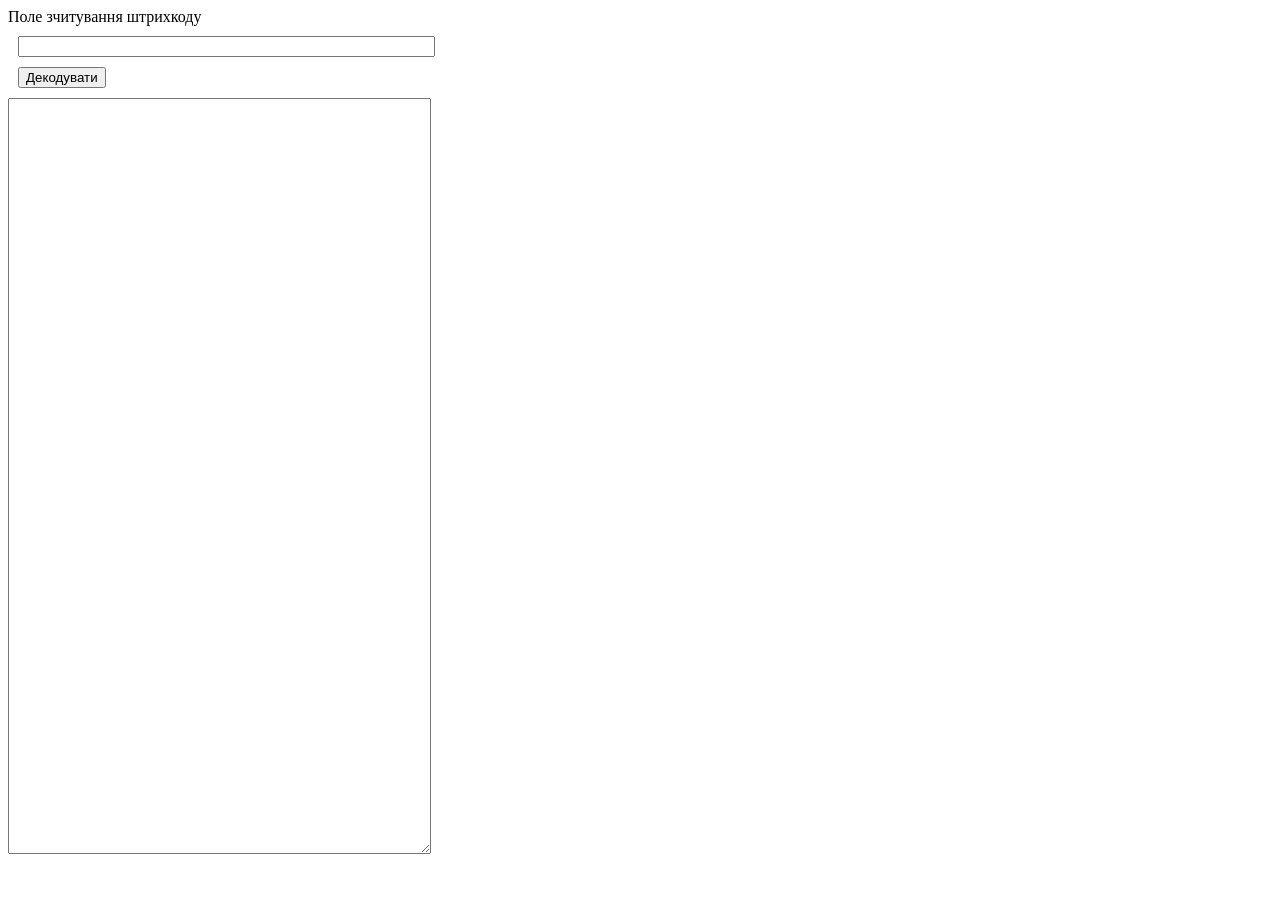
==== encodero.html @ 74f1d8ad "Added new html-file for input barcode reader" ====
<html>
  <body>
    <label for="ti">Поле зчитування штрихкоду</label>
    <input type="text" style="display: block; margin: 10px" id="ti" size="50" />
    <button style="display: block; margin: 10px" id="bd">Декодувати</button>
    <textarea id="ta" rows="50" cols="50"></textarea>
  </body>
  <script>
    function decode() {
      const ta = document.getElementById("ta");
      let v = ta.value.replaceAll("[CR:]", "\r\n");

      let p1 = v.indexOf("[B64:");
      while (p1 !== -1) {
        const p2 = v.indexOf("]", p1);
        let b64b = v.substring(p1, p2 + 1);
        let b64 = b64b.slice(5, -1);

        const binaryString = atob(b64);
        const bytes = new Uint8Array(binaryString.length);
        for (let i = 0; i < binaryString.length; i++) {
          bytes[i] = binaryString.charCodeAt(i);
        }
        const decodedStr = new TextDecoder().decode(bytes);

        console.log(decodedStr);

        v = v.replace(b64b, decodedStr);
        p1 = v.indexOf("[B64:");
        //console.log(v);
        break;
      }

      ta.value = v;
    }

    function read() {
      const ti = document.getElementById("ti");
      if (!ti.value) return;

      const ta = document.getElementById("ta");
      ta.value += ti.value;
      ti.value = "";
    }

    document.getElementById("bd").addEventListener("click", decode);

    setInterval(read, 1000);
  </script>
</html>
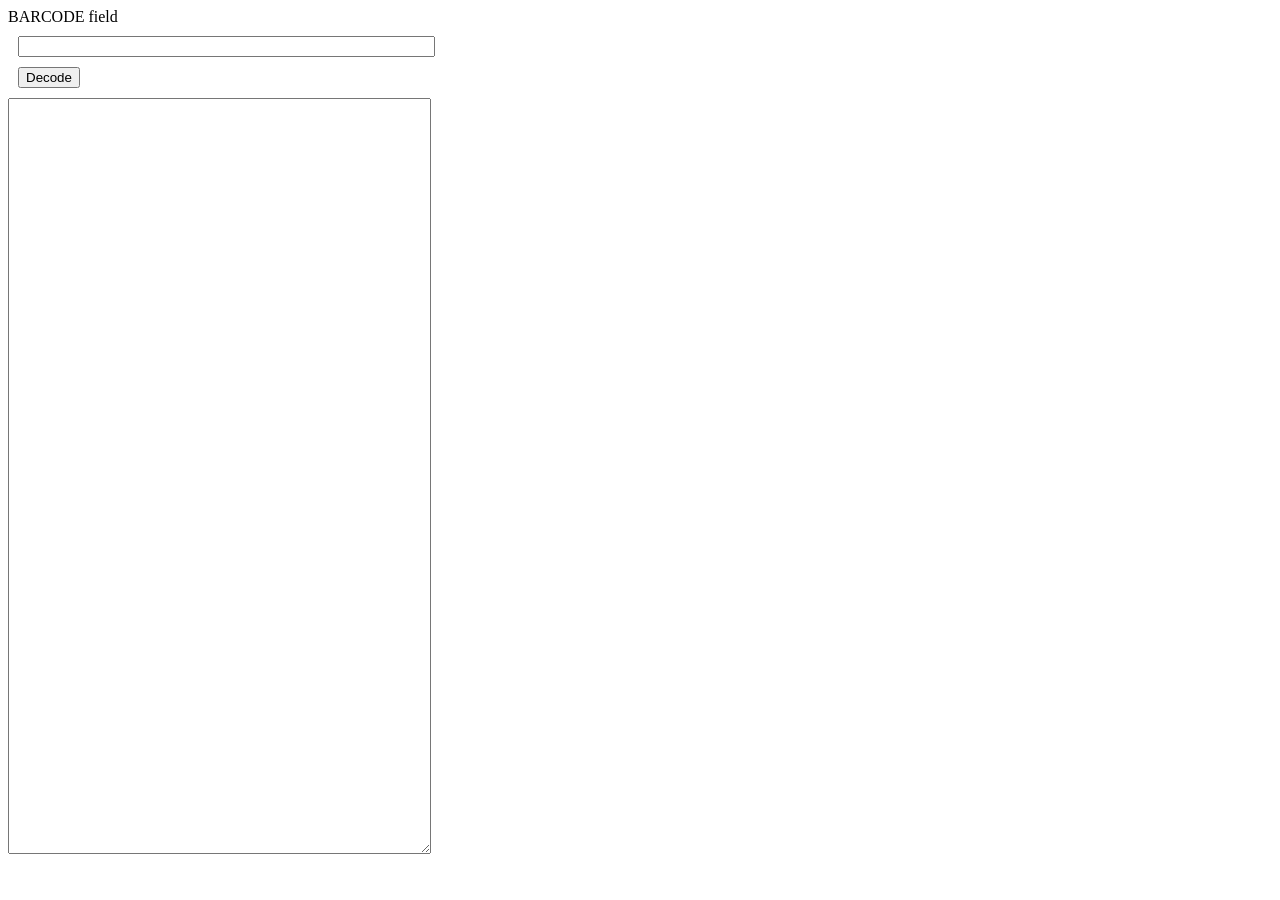
==== commit 587a0a22: "QR code gen" ====
--- a/encodero.html
+++ b/encodero.html
@@ -1,8 +1,8 @@
 <html>
   <body>
-    <label for="ti">Поле зчитування штрихкоду</label>
+    <label for="ti">BARCODE field</label>
     <input type="text" style="display: block; margin: 10px" id="ti" size="50" />
-    <button style="display: block; margin: 10px" id="bd">Декодувати</button>
+    <button style="display: block; margin: 10px" id="bd">Decode</button>
     <textarea id="ta" rows="50" cols="50"></textarea>
   </body>
   <script>
@@ -22,13 +22,8 @@
           bytes[i] = binaryString.charCodeAt(i);
         }
         const decodedStr = new TextDecoder().decode(bytes);
-
-        console.log(decodedStr);
-
         v = v.replace(b64b, decodedStr);
         p1 = v.indexOf("[B64:");
-        //console.log(v);
-        break;
       }
 
       ta.value = v;
